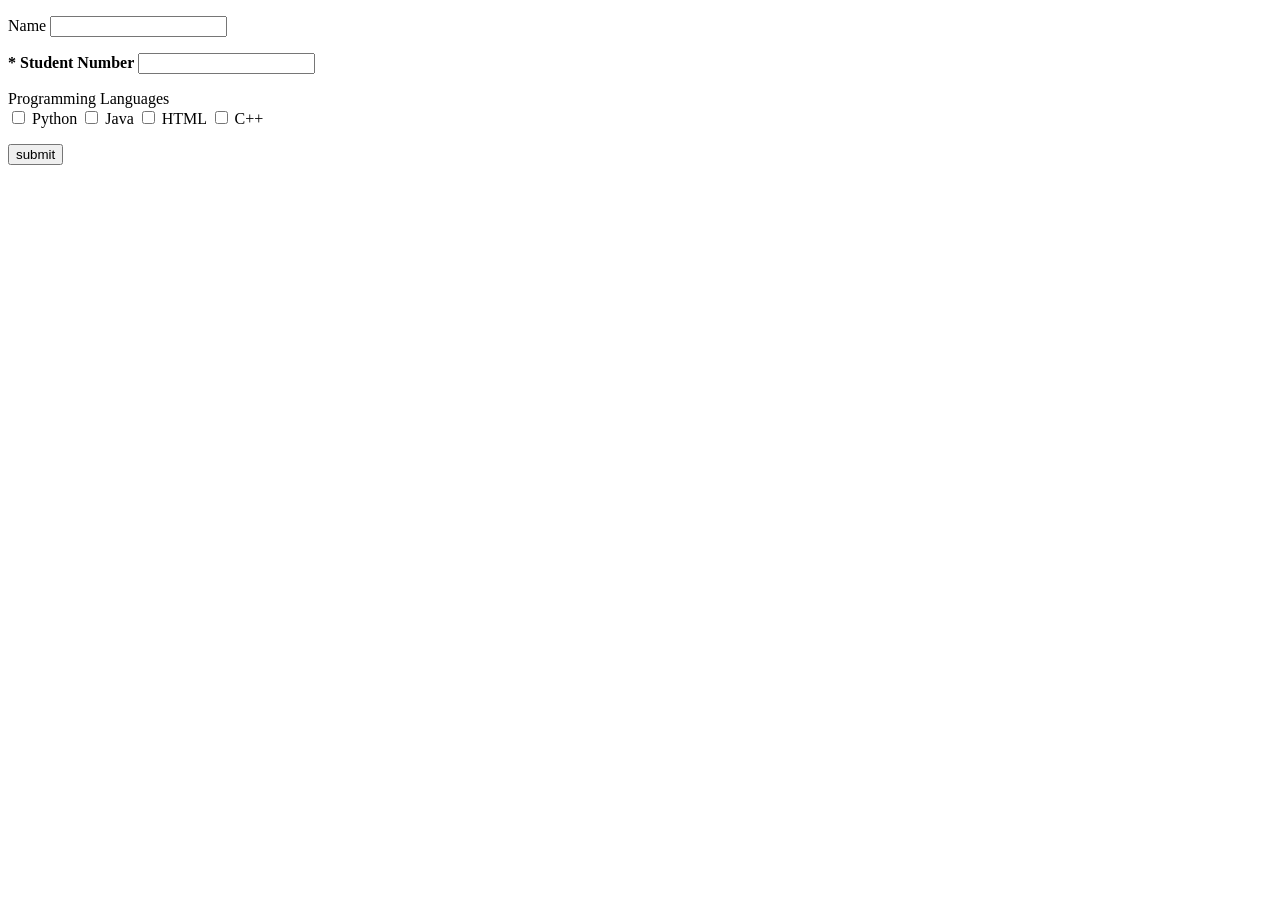
==== subject3_1/templates/input.html @ daad6f49 "Add language checkboxes" ====
<!DOCTYPE html>
<html lang="en">
<body>
    <form action="/result" method="POST">
        <p>Name <input type='text' name='Name'></p>
        <p><b>* Student Number</b> <input type='text' id='StudentNumber' name='StudentNumber' /></p>

        <!-- 추가: Programming Languages 체크박스 4개 -->
        <p>Programming Languages<br>
            <input type='checkbox' name='languages' value='Python'> Python
            <input type='checkbox' name='languages' value='Java'> Java
            <input type='checkbox' name='languages' value='HTML'> HTML
            <input type='checkbox' name='languages' value='C++'> C++
        </p>

        <button type='submit' name='submit' value='submit'>submit</button>
    </form>
</body>
</html>
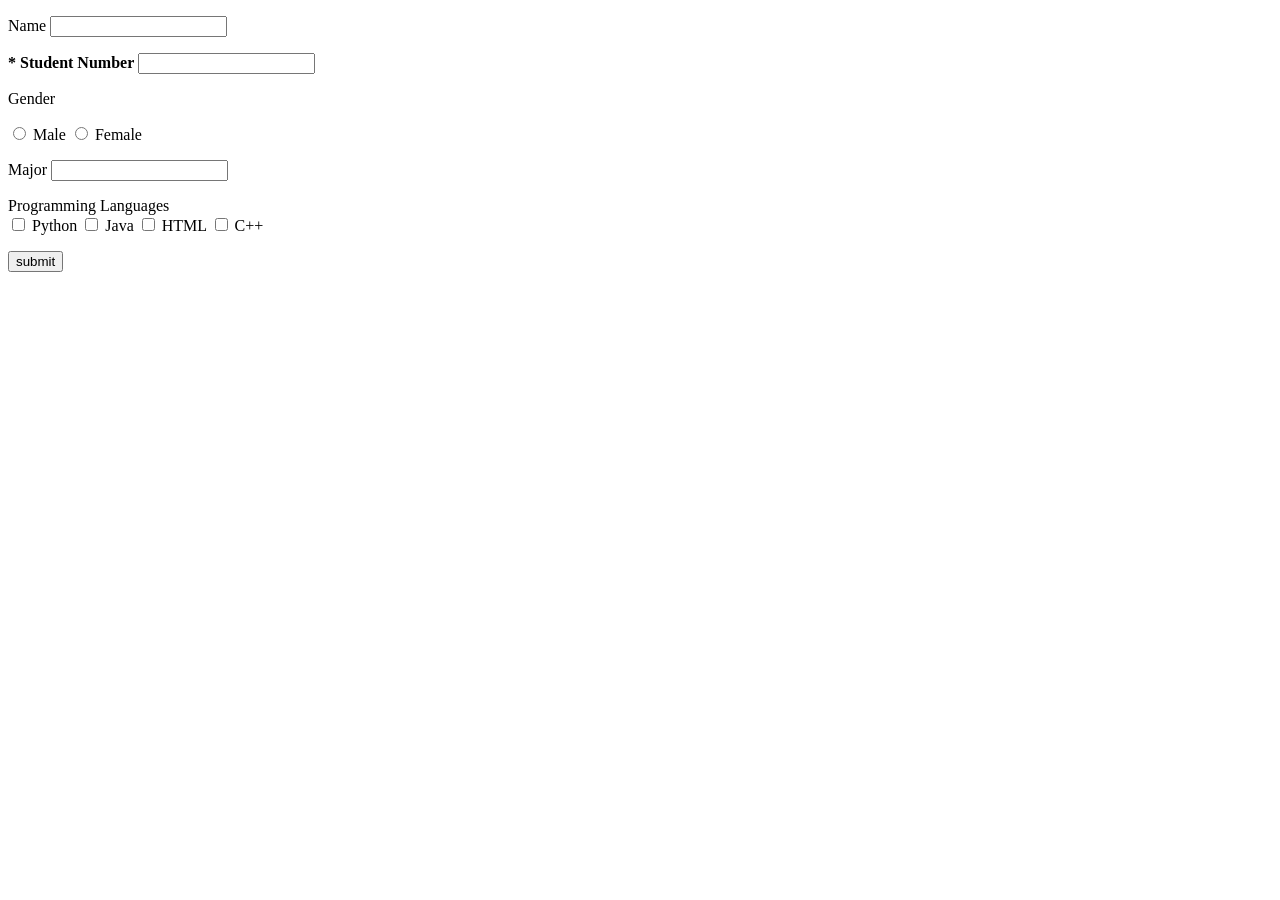
==== commit f4a4a7fb: "feat: add studentnumber, gender, major" ====
--- a/subject3_1/templates/input.html
+++ b/subject3_1/templates/input.html
@@ -5,7 +5,14 @@
         <p>Name <input type='text' name='Name'></p>
         <p><b>* Student Number</b> <input type='text' id='StudentNumber' name='StudentNumber' /></p>
 
-        <!-- 추가: Programming Languages 체크박스 4개 -->
+        <p>Gender</p>
+        <p>
+            <input type='radio' name='gender' value='Male'> Male
+            <input type='radio' name='gender' value='Female'> Female
+        </p>
+
+        <p>Major <input type='text' name='major'></p>
+
         <p>Programming Languages<br>
             <input type='checkbox' name='languages' value='Python'> Python
             <input type='checkbox' name='languages' value='Java'> Java
